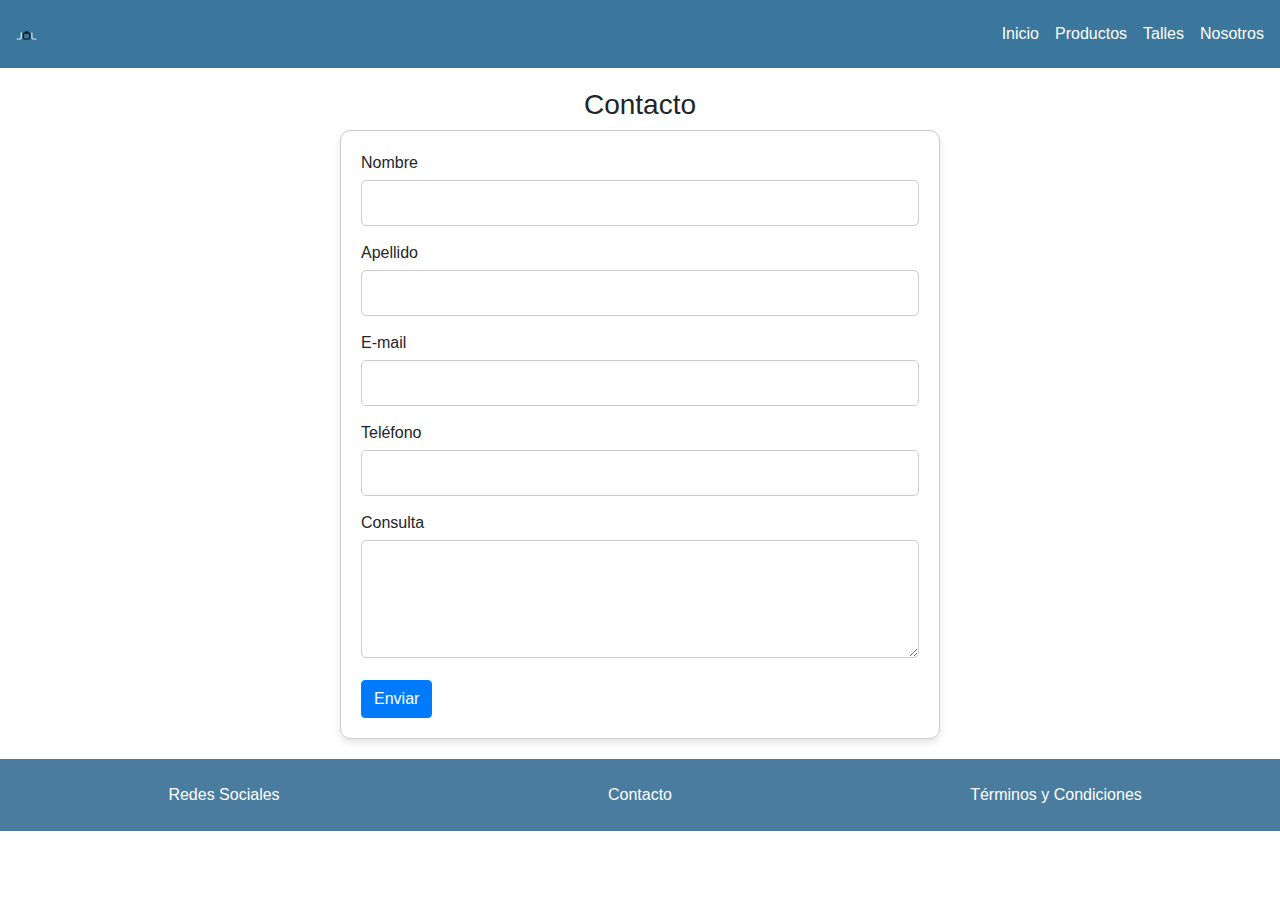
==== Contacto.html @ c653a0fa "contacto" ====
<!DOCTYPE html>
<html lang="es">
<head>
    <meta charset="UTF-8">
    <meta name="viewport" content="width=device-width, initial-scale=1.0">
    <title>Contacto - Joyeria On-Line</title>
    <link rel="stylesheet" href="estilo.css">
    <!-- Bootstrap CSS -->
    <link href="https://maxcdn.bootstrapcdn.com/bootstrap/4.5.2/css/bootstrap.min.css" rel="stylesheet">
    <style>
        .producto-item {
            display: inline-block;
            width: 200px;
            text-align: center;
            margin: 15px;
            text-decoration: none;
            color: inherit;
            box-shadow: 0px 4px 8px rgba(0, 0, 0, 0.1);
            border-radius: 8px;
            transition: transform 0.3s ease, box-shadow 0.3s ease;
        }

        .producto-item img {
            width: 100%;
            border-radius: 8px 8px 0 0;
        }

        .producto-item h3 {
            margin: 10px 0;
            font-size: 1.2em;
        }

        .producto-item:hover {
            transform: translateY(-5px);
            box-shadow: 0px 8px 16px rgba(0, 0, 0, 0.2);
        }

        .main-content {
            display: flex;
            flex-direction: column;
            align-items: center;
            margin: 20px;
        }

        .main-content h3 {
            text-align: center;
        }

        .contact-form {
            width: 100%;
            max-width: 600px;
            border: 1px solid #ccc;
            border-radius: 10px;
            box-shadow: 0 4px 8px rgba(0, 0, 0, 0.1);
            padding: 20px;
        }

        .contact-form .form-group {
            margin-bottom: 15px;
        }

        .contact-form label {
            display: block;
            margin-bottom: 5px;
        }

        .contact-form input,
        .contact-form textarea {
            width: 100%;
            padding: 10px;
            border: 1px solid #ccc;
            border-radius: 5px;
        }

        .contact-form textarea {
            resize: vertical;
        }
    </style>
</head>
<body>
    <!-- Header -->
    <header class="header">
        <div class="logo">
            <img src="imagenes/isotipo transparente.svg" alt="Joyería on-line" width="5%">
        </div>
        <nav class="nav">
            <a href="index.html">Inicio</a>
            <a href="#">Productos</a>
            <a href="talles.html">Talles</a>
            <a href="nosotros.html">Nosotros</a>
        
        </nav>
    </header>

    <main class="main-content">
        <h3>Contacto</h3>
        <form class="contact-form">
            <div class="form-group">
                <label for="nombre">Nombre</label>
                <input type="text" id="nombre" name="nombre" required>
            </div>
            <div class="form-group">
                <label for="apellido">Apellido</label>
                <input type="text" id="apellido" name="apellido" required>
            </div>
            <div class="form-group">
                <label for="email">E-mail</label>
                <input type="email" id="email" name="email" required>
            </div>
            <div class="form-group">
                <label for="telefono">Teléfono</label>
                <input type="tel" id="telefono" name="telefono" required>
            </div>
            <div class="form-group">
                <label for="consulta">Consulta</label>
                <textarea id="consulta" name="consulta" rows="4" required></textarea>
            </div>
            <button type="submit" class="btn btn-primary">Enviar</button>
        </form>
    </main>

    <!-- Footer -->
    <footer class="footer">
        <div class="footer-item">Redes Sociales</div>
        <div class="footer-item">Contacto</div>
        <div class="footer-item">Términos y Condiciones</div>
    </footer>

    <!-- Bootstrap JS and dependencies -->
    <script src="https://code.jquery.com/jquery-3.5.1.slim.min.js"></script>
    <script src="https://cdn.jsdelivr.net/npm/@popperjs/core@2.6.0/dist/umd/popper.min.js"></script>
    <script src="https://maxcdn.bootstrapcdn.com/bootstrap/4.5.2/js/bootstrap.min.js"></script>
</body>
</html>
---- estilo.css ----
* {
    box-sizing: border-box;
    margin: 0;
    padding: 0;
  }
  
  body {
    font-family: dosis;
  }
  
  .header {
    font-family: 'Segoe UI', Tahoma, Geneva, Verdana, sans-serif;
    display: grid;
    grid-template-columns: 1fr 2fr;
    align-items: center;
    padding: 1rem;
    background-color: #3b779c;
    color: #794a4a;
  }
  
  .logo {
    font-size: 1.5rem;
  }
  
  .nav {
    display: grid;
    grid-template-columns: repeat(4, auto);
    gap: 1rem;
    justify-content: end;
  }
  
  .nav a {
    color: #fff;
    text-decoration: none;
  }
  
  .productos {
    display: grid;
    grid-template-columns: repeat(auto-fill, minmax(200px, 1fr));
    gap: 1rem;
    padding: 1rem;
  }
  
  .producto-item {
    
    display: flex;
    flex-direction: column;
    align-items: center;
    background-color: #92b4c0;
    border: 1px solid #ddd;
    border-radius: 5px;
    text-align: center;
    text-decoration: none;
    color: #333;
  }
  
  .producto-item img {
    width: 100%;
    height: auto;
    border-radius: 5px 5px 0 0;
  }
  
  .producto-item h3 {
    margin: 1rem 0;
  }
  
  .footer {
    display: grid;
    grid-template-columns: repeat(3, 1fr);
    padding: 1rem;
    background-color: #4a7ca0;
    color: #fff;
    text-align: center;
    /*position: fixed;
    bottom: 0%;*/
  }
  
  .footer-item {
    padding: 0.5rem;
  }
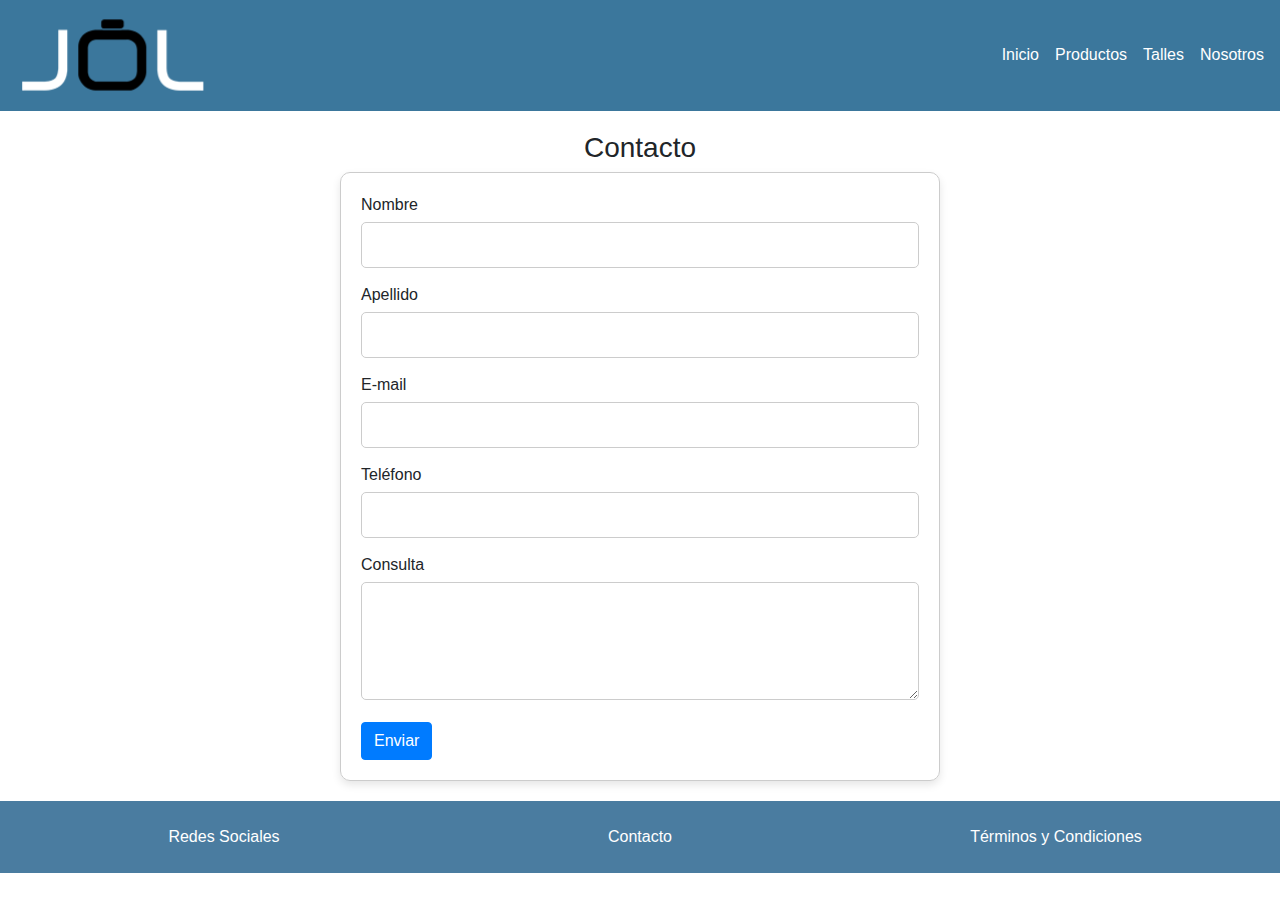
==== commit dfd96bca: "arreglando header" ====
--- a/Contacto.html
+++ b/Contacto.html
@@ -1,5 +1,6 @@
 <!DOCTYPE html>
 <html lang="es">
+
 <head>
     <meta charset="UTF-8">
     <meta name="viewport" content="width=device-width, initial-scale=1.0">
@@ -77,9 +78,10 @@
         }
     </style>
 </head>
+
 <body>
     <!-- Header -->
-    <header class="header">
+    <!--  <header class="header">
         <div class="logo">
             <img src="imagenes/isotipo transparente.svg" alt="Joyería on-line" width="5%">
         </div>
@@ -90,6 +92,19 @@
             <a href="nosotros.html">Nosotros</a>
         
         </nav>
+</header> -->
+    <header class="header">
+        <div class="logo">
+            <img src="imagenes/isotipo transparente.svg" width 5%="Joyería on-line" srcset="">
+        </div>
+        <nav class="nav">
+            <a href="index.html">Inicio</a>
+            <a href="#">Productos</a>
+            <a href="Talles.html">Talles</a>
+            <a href="Nosotros.html">Nosotros</a>
+
+        </nav>
+
     </header>
 
     <main class="main-content">
@@ -131,4 +146,5 @@
     <script src="https://cdn.jsdelivr.net/npm/@popperjs/core@2.6.0/dist/umd/popper.min.js"></script>
     <script src="https://maxcdn.bootstrapcdn.com/bootstrap/4.5.2/js/bootstrap.min.js"></script>
 </body>
-</html>
+
+</html>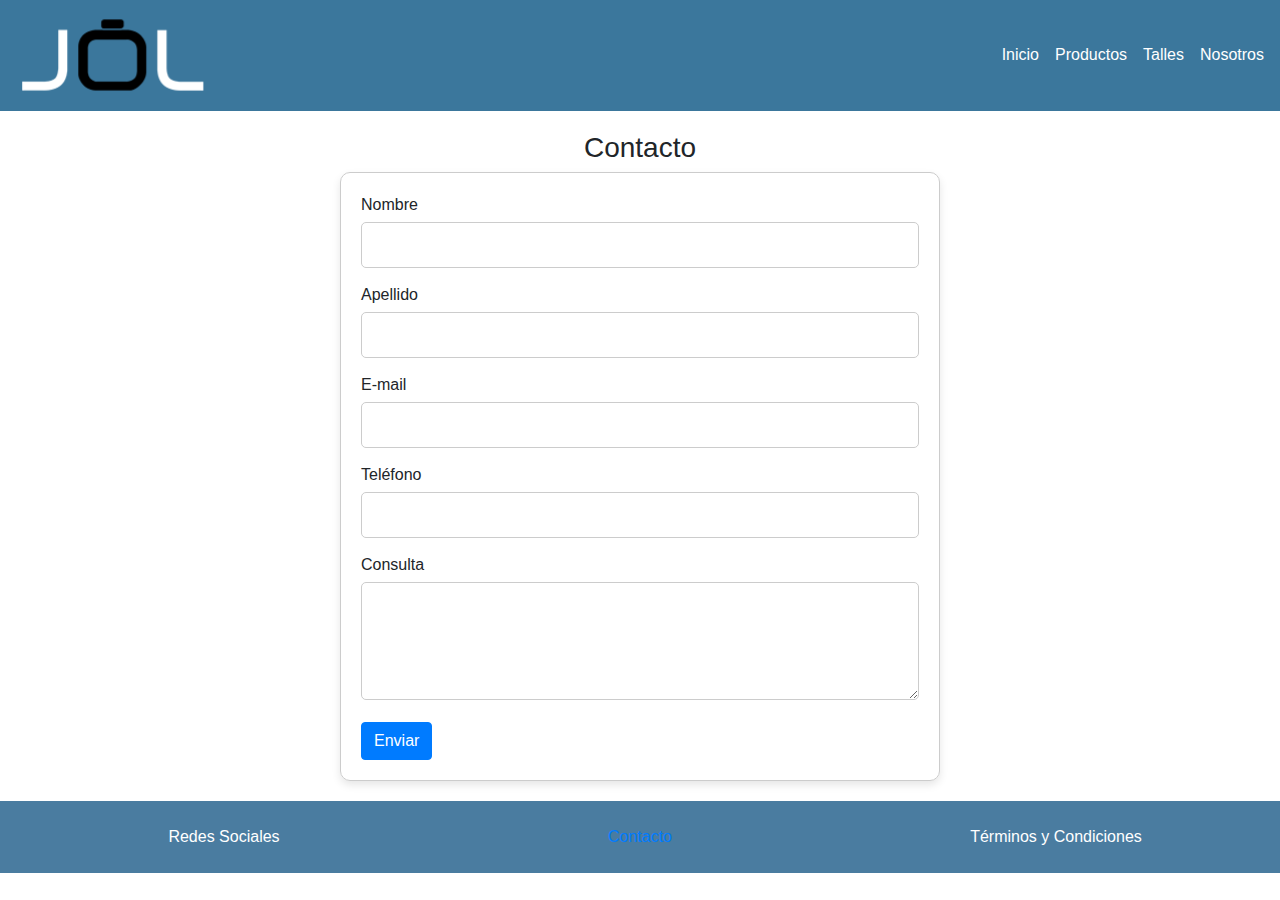
==== commit 5b772f86: "funcionalidad del formulario con javascript" ====
--- a/Contacto.html
+++ b/Contacto.html
@@ -1,6 +1,5 @@
 <!DOCTYPE html>
 <html lang="es">
-
 <head>
     <meta charset="UTF-8">
     <meta name="viewport" content="width=device-width, initial-scale=1.0">
@@ -76,23 +75,16 @@
         .contact-form textarea {
             resize: vertical;
         }
+
+        .btn-enviado {
+            background-color: lightgray;
+            color: black;
+        }
     </style>
+    <script src="formulario.js" defer></script>
 </head>
-
 <body>
     <!-- Header -->
-    <!--  <header class="header">
-        <div class="logo">
-            <img src="imagenes/isotipo transparente.svg" alt="Joyería on-line" width="5%">
-        </div>
-        <nav class="nav">
-            <a href="index.html">Inicio</a>
-            <a href="#">Productos</a>
-            <a href="talles.html">Talles</a>
-            <a href="nosotros.html">Nosotros</a>
-        
-        </nav>
-</header> -->
     <header class="header">
         <div class="logo">
             <img src="imagenes/isotipo transparente.svg" width 5%="Joyería on-line" srcset="">
@@ -102,14 +94,12 @@
             <a href="#">Productos</a>
             <a href="Talles.html">Talles</a>
             <a href="Nosotros.html">Nosotros</a>
-
         </nav>
-
     </header>
 
     <main class="main-content">
         <h3>Contacto</h3>
-        <form class="contact-form">
+        <form class="contact-form" onsubmit="return validarFormulario()">
             <div class="form-group">
                 <label for="nombre">Nombre</label>
                 <input type="text" id="nombre" name="nombre" required>
@@ -130,14 +120,14 @@
                 <label for="consulta">Consulta</label>
                 <textarea id="consulta" name="consulta" rows="4" required></textarea>
             </div>
-            <button type="submit" class="btn btn-primary">Enviar</button>
+            <button type="submit" class="btn btn-primary" id="btnEnviar">Enviar</button>
         </form>
     </main>
 
     <!-- Footer -->
     <footer class="footer">
         <div class="footer-item">Redes Sociales</div>
-        <div class="footer-item">Contacto</div>
+        <div class="footer-item"><a href="contacto.html">Contacto</a></div>
         <div class="footer-item">Términos y Condiciones</div>
     </footer>
 
@@ -146,5 +136,4 @@
     <script src="https://cdn.jsdelivr.net/npm/@popperjs/core@2.6.0/dist/umd/popper.min.js"></script>
     <script src="https://maxcdn.bootstrapcdn.com/bootstrap/4.5.2/js/bootstrap.min.js"></script>
 </body>
-
-</html>+</html>
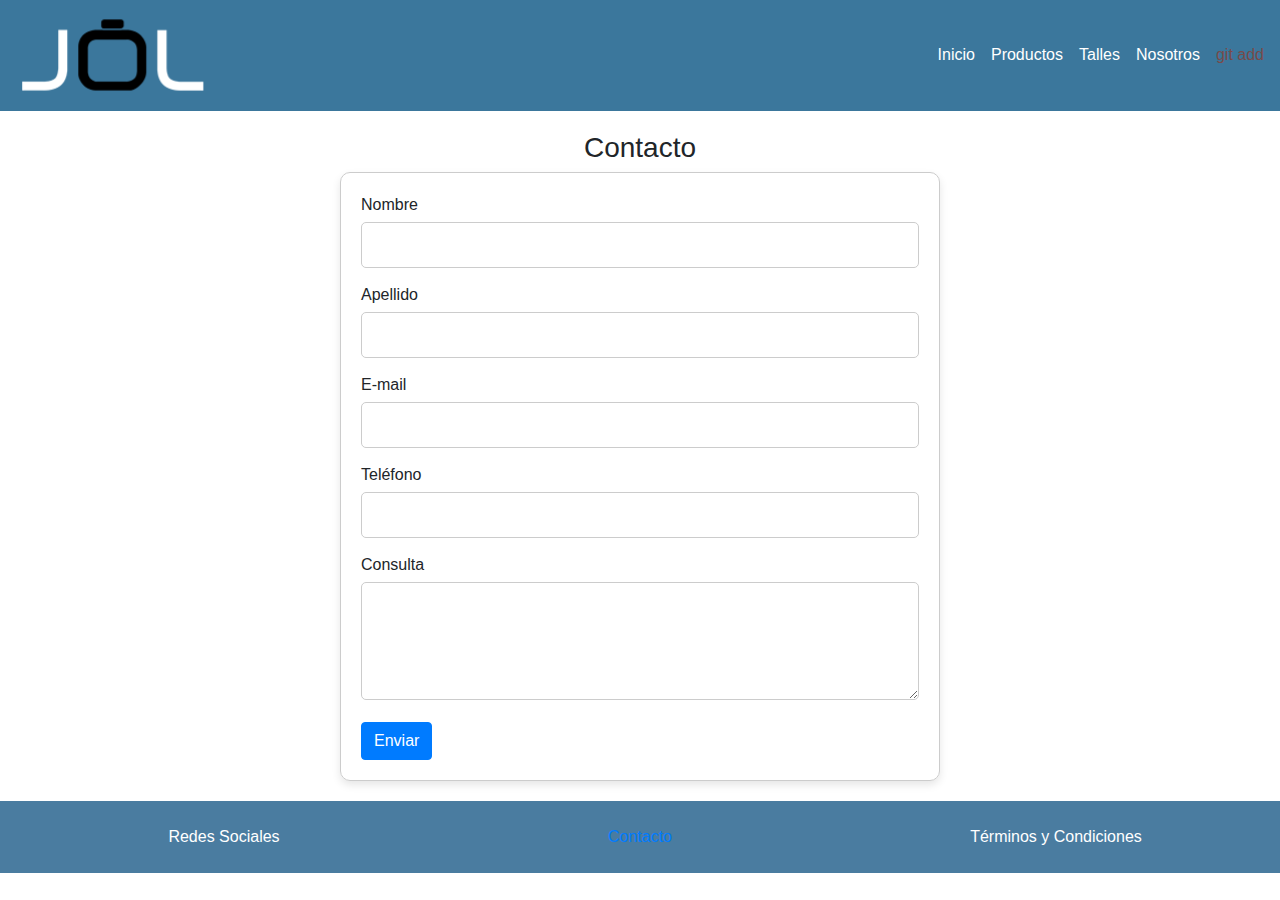
==== commit 4a0371fa: "Agregue la calculadora de talle" ====
--- a/Contacto.html
+++ b/Contacto.html
@@ -81,7 +81,7 @@
             color: black;
         }
     </style>
-    <script src="formulario.js" defer></script>
+    
 </head>
 <body>
     <!-- Header -->
@@ -93,7 +93,7 @@
             <a href="index.html">Inicio</a>
             <a href="#">Productos</a>
             <a href="Talles.html">Talles</a>
-            <a href="Nosotros.html">Nosotros</a>
+            <a href="Nosotros.html">Nosotros</a>git add
         </nav>
     </header>
 
@@ -135,5 +135,6 @@
     <script src="https://code.jquery.com/jquery-3.5.1.slim.min.js"></script>
     <script src="https://cdn.jsdelivr.net/npm/@popperjs/core@2.6.0/dist/umd/popper.min.js"></script>
     <script src="https://maxcdn.bootstrapcdn.com/bootstrap/4.5.2/js/bootstrap.min.js"></script>
+    <script src="formulario.js" defer></script>
 </body>
 </html>
--- a/estilo.css
+++ b/estilo.css
@@ -78,4 +78,41 @@
   .footer-item {
     padding: 0.5rem;
   }
-  +  
+  .calculadora-container {
+    width: 48%;
+    margin-top: 20px;
+    border: 1px solid #ddd;
+    border-radius: 10px;
+    padding: 20px;
+    box-shadow: 0 4px 8px rgba(0, 0, 0, 0.1);
+    display: flex;
+    flex-direction: column;
+}
+
+.calculadora-container h4 {
+    text-align: center;
+    margin-bottom: 15px;
+}
+
+.calculadora-container label {
+    margin-bottom: 10px;
+}
+
+.calculadora-container input {
+    margin-bottom: 15px;
+    padding: 10px;
+    width: 100%;
+    border: 1px solid #ccc;
+    border-radius: 5px;
+}
+
+.calculadora-container button {
+    width: 100%;
+}
+
+#resultadoTalle {
+    margin-top: 15px;
+    font-weight: bold;
+    text-align: center;
+}
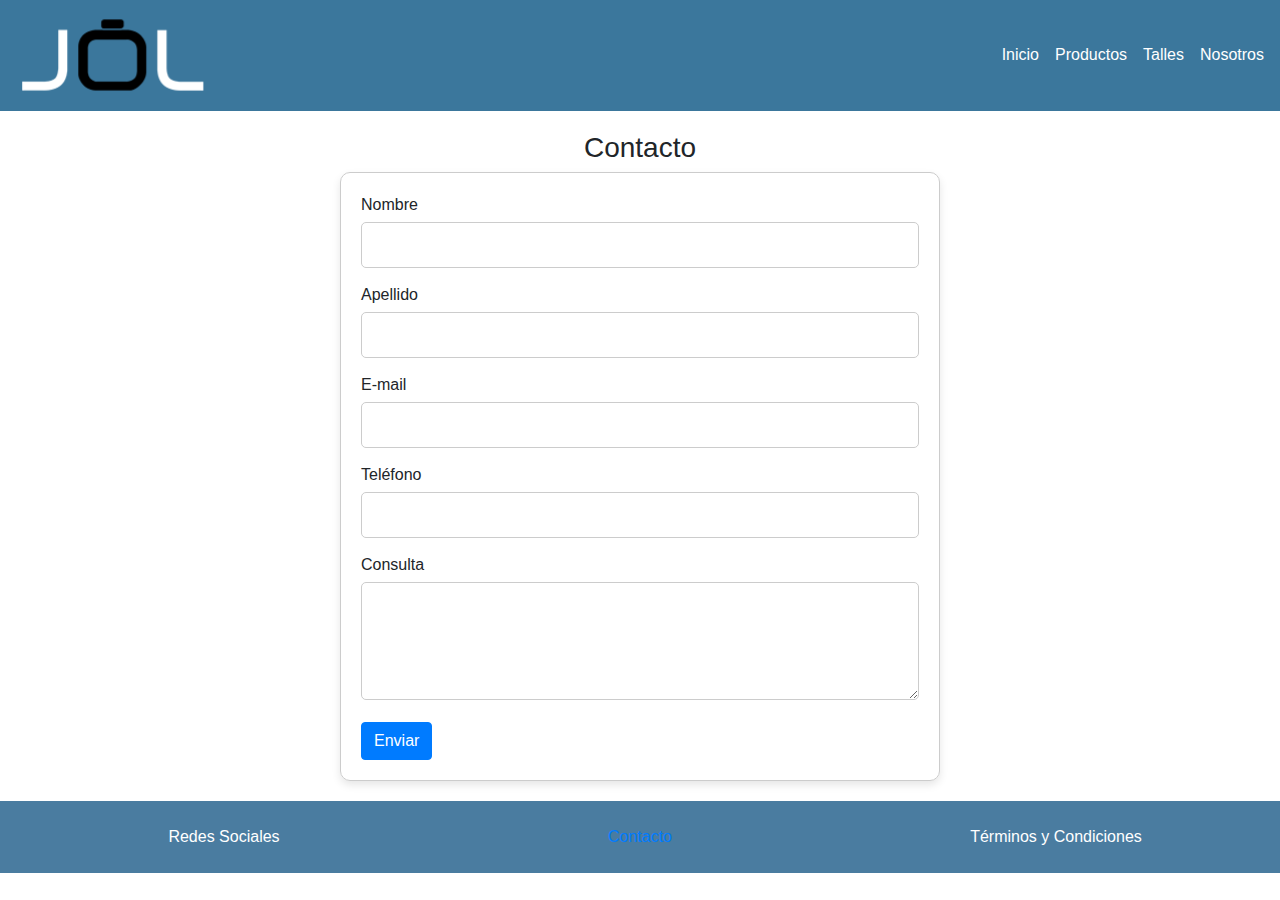
==== commit 60aefcd0: "separe css" ====
--- a/Contacto.html
+++ b/Contacto.html
@@ -5,9 +5,11 @@
     <meta name="viewport" content="width=device-width, initial-scale=1.0">
     <title>Contacto - Joyeria On-Line</title>
     <link rel="stylesheet" href="estilo.css">
+    <link rel="stylesheet" href="Contacto.css">
     <!-- Bootstrap CSS -->
     <link href="https://maxcdn.bootstrapcdn.com/bootstrap/4.5.2/css/bootstrap.min.css" rel="stylesheet">
-    <style>
+
+    <!-- <style>
         .producto-item {
             display: inline-block;
             width: 200px;
@@ -80,7 +82,7 @@
             background-color: lightgray;
             color: black;
         }
-    </style>
+    </style> -->
     
 </head>
 <body>
@@ -93,7 +95,7 @@
             <a href="index.html">Inicio</a>
             <a href="#">Productos</a>
             <a href="Talles.html">Talles</a>
-            <a href="Nosotros.html">Nosotros</a>git add
+            <a href="Nosotros.html">Nosotros</a>
         </nav>
     </header>
 
@@ -120,7 +122,7 @@
                 <label for="consulta">Consulta</label>
                 <textarea id="consulta" name="consulta" rows="4" required></textarea>
             </div>
-            <button type="submit" class="btn btn-primary" id="btnEnviar">Enviar</button>
+            <button type="submit" class="btn btn-primary" id="btnEnviar" onclick="validarFormulario()">Enviar</button>
         </form>
     </main>
 
@@ -135,6 +137,6 @@
     <script src="https://code.jquery.com/jquery-3.5.1.slim.min.js"></script>
     <script src="https://cdn.jsdelivr.net/npm/@popperjs/core@2.6.0/dist/umd/popper.min.js"></script>
     <script src="https://maxcdn.bootstrapcdn.com/bootstrap/4.5.2/js/bootstrap.min.js"></script>
-    <script src="formulario.js" defer></script>
+    <script src="formulario.js"></script>
 </body>
 </html>
--- a/Contacto.css
+++ b/Contacto.css
@@ -0,0 +1,73 @@
+        .producto-item {
+            display: inline-block;
+            width: 200px;
+            text-align: center;
+            margin: 15px;
+            text-decoration: none;
+            color: inherit;
+            box-shadow: 0px 4px 8px rgba(0, 0, 0, 0.1);
+            border-radius: 8px;
+            transition: transform 0.3s ease, box-shadow 0.3s ease;
+        }
+
+        .producto-item img {
+            width: 100%;
+            border-radius: 8px 8px 0 0;
+        }
+
+        .producto-item h3 {
+            margin: 10px 0;
+            font-size: 1.2em;
+        }
+
+        .producto-item:hover {
+            transform: translateY(-5px);
+            box-shadow: 0px 8px 16px rgba(0, 0, 0, 0.2);
+        }
+
+        .main-content {
+            display: flex;
+            flex-direction: column;
+            align-items: center;
+            margin: 20px;
+        }
+
+        .main-content h3 {
+            text-align: center;
+        }
+
+        .contact-form {
+            width: 100%;
+            max-width: 600px;
+            border: 1px solid #ccc;
+            border-radius: 10px;
+            box-shadow: 0 4px 8px rgba(0, 0, 0, 0.1);
+            padding: 20px;
+        }
+
+        .contact-form .form-group {
+            margin-bottom: 15px;
+        }
+
+        .contact-form label {
+            display: block;
+            margin-bottom: 5px;
+        }
+
+        .contact-form input,
+        .contact-form textarea {
+            width: 100%;
+            padding: 10px;
+            border: 1px solid #ccc;
+            border-radius: 5px;
+        }
+
+        .contact-form textarea {
+            resize: vertical;
+        }
+
+        .btn-enviado {
+            background-color: lightgray;
+            color: black;
+        }
+    